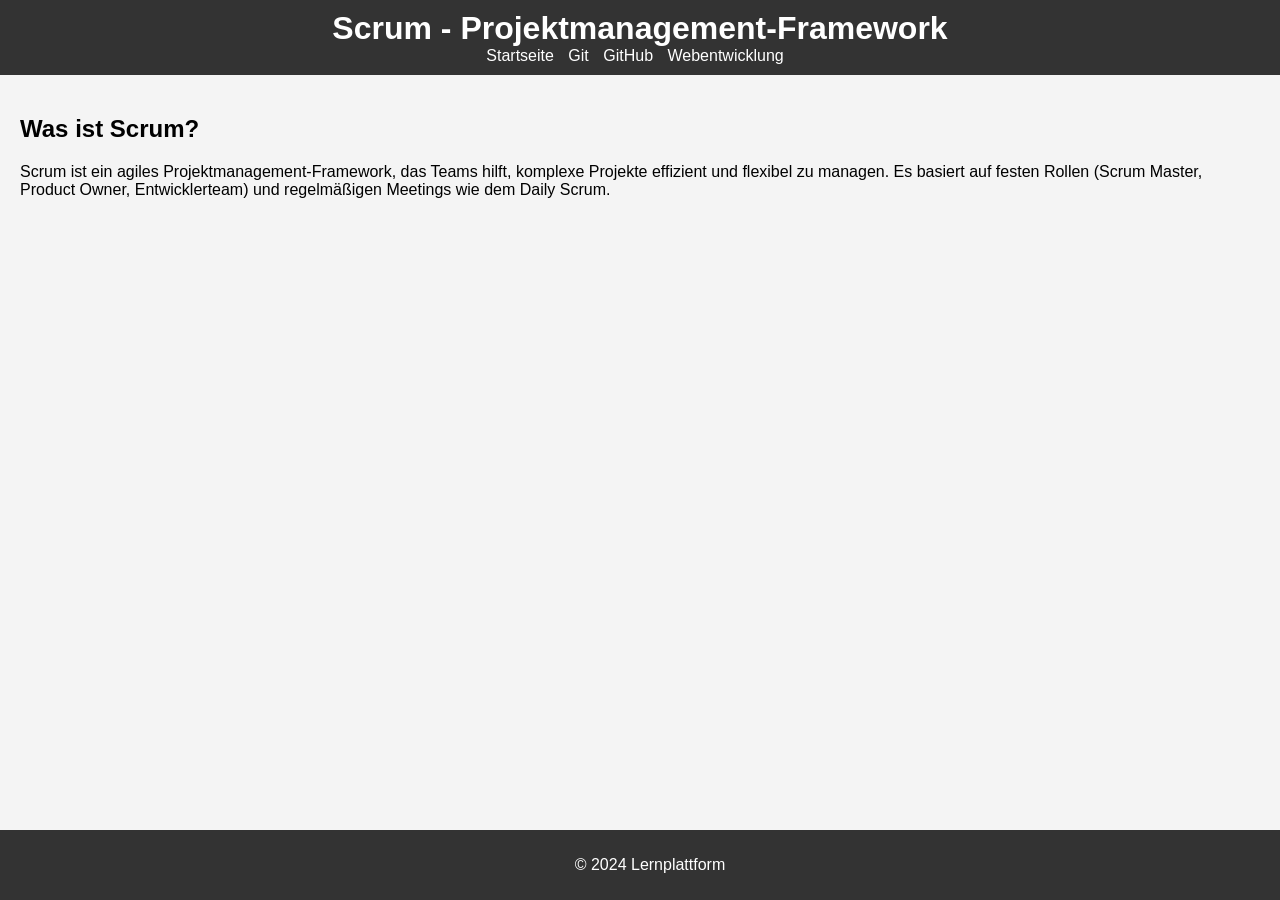
==== scrum.html @ 53d99e0b "scrum.html Vierte Version der Webseite. scrum.html hinzugefügt." ====
<!DOCTYPE html>
<html lang="de">
<head>
    <meta charset="UTF-8">
    <meta name="viewport" content="width=device-width, initial-scale=1.0">
    <title>Was ist Scrum?</title>
    <link rel="stylesheet" href="style.css">
</head>
<body>
    <header>
        <h1>Scrum - Projektmanagement-Framework</h1>
        <nav>
            <ul>
                <li><a href="index.html">Startseite</a></li>
                <li><a href="git.html">Git</a></li>
                <li><a href="github.html">GitHub</a></li>
                <li><a href="webentwicklung.html">Webentwicklung</a></li>
            </ul>
        </nav>
    </header>

    <main>
        <h2>Was ist Scrum?</h2>
        <p>Scrum ist ein agiles Projektmanagement-Framework, das Teams hilft, komplexe Projekte effizient und flexibel zu managen. Es basiert auf festen Rollen (Scrum Master, Product Owner, Entwicklerteam) und regelmäßigen Meetings wie dem Daily Scrum.</p>
    </main>

    <footer>
        <p>&copy; 2024 Lernplattform</p>
    </footer>
</body>
</html>
---- style.css ----
body {
    font-family: Arial, sans-serif;
    margin: 0;
    padding: 0;
    background-color: #f4f4f4;
}

header {
    background-color: #333;
    color: white;
    padding: 10px;
    text-align: center;
}

header h1 {
    margin: 0;
}

nav ul {
    list-style-type: none;
    padding: 0;
    margin: 0;
}

nav ul li {
    display: inline;
    margin-right: 10px;
}

nav ul li a {
    color: white;
    text-decoration: none;
}

main {
    padding: 20px;
}

footer {
    text-align: center;
    padding: 10px;
    background-color: #333;
    color: white;
    position: fixed;
    width: 100%;
    bottom: 0;
}
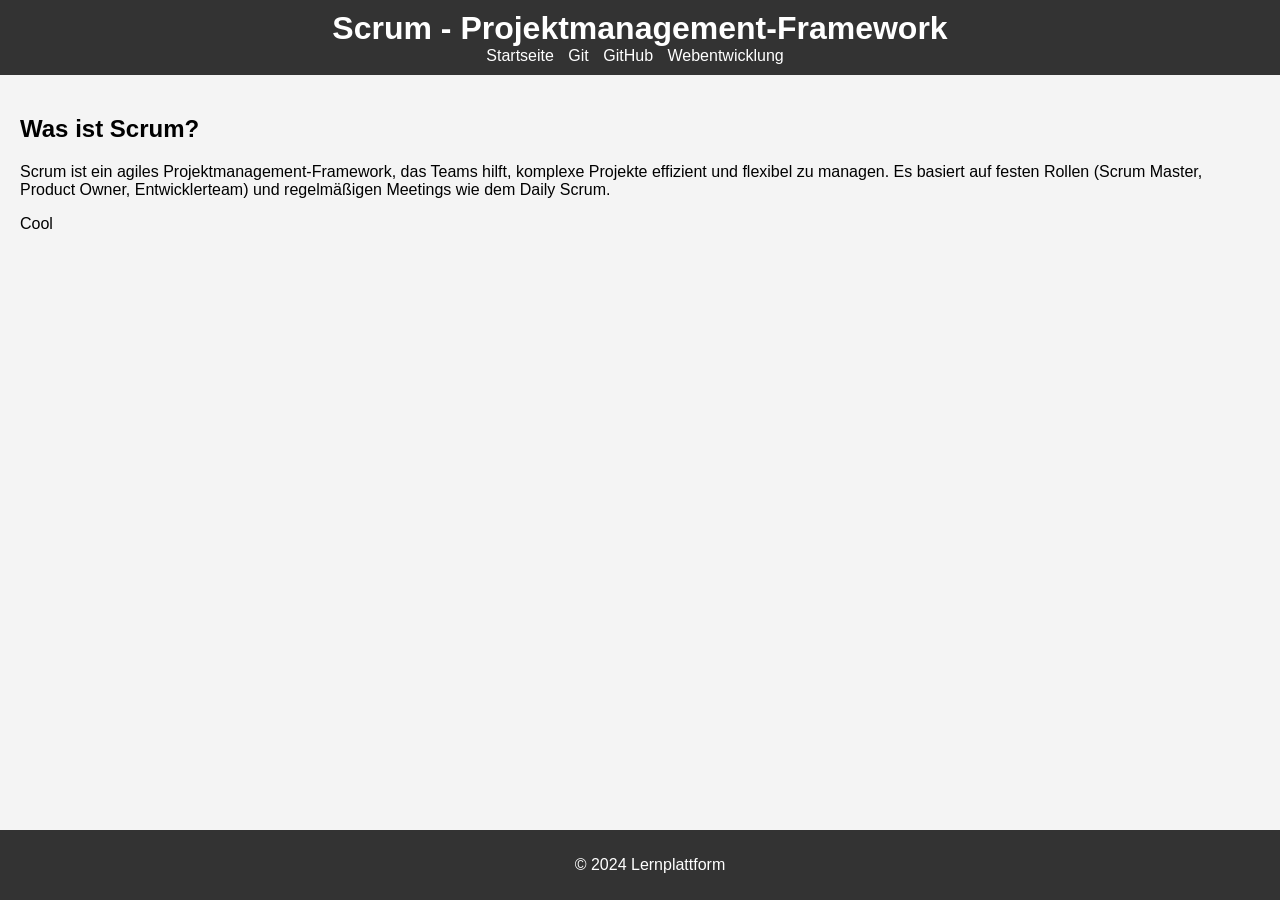
==== commit 1f3e3b88: "Scrum html wurde verändert" ====
--- a/scrum.html
+++ b/scrum.html
@@ -1,31 +1,37 @@
 <!DOCTYPE html>
 <html lang="de">
-<head>
-    <meta charset="UTF-8">
-    <meta name="viewport" content="width=device-width, initial-scale=1.0">
+  <head>
+    <meta charset="UTF-8" />
+    <meta name="viewport" content="width=device-width, initial-scale=1.0" />
     <title>Was ist Scrum?</title>
-    <link rel="stylesheet" href="style.css">
-</head>
-<body>
+    <link rel="stylesheet" href="style.css" />
+  </head>
+  <body>
     <header>
-        <h1>Scrum - Projektmanagement-Framework</h1>
-        <nav>
-            <ul>
-                <li><a href="index.html">Startseite</a></li>
-                <li><a href="git.html">Git</a></li>
-                <li><a href="github.html">GitHub</a></li>
-                <li><a href="webentwicklung.html">Webentwicklung</a></li>
-            </ul>
-        </nav>
+      <h1>Scrum - Projektmanagement-Framework</h1>
+      <nav>
+        <ul>
+          <li><a href="index.html">Startseite</a></li>
+          <li><a href="git.html">Git</a></li>
+          <li><a href="github.html">GitHub</a></li>
+          <li><a href="webentwicklung.html">Webentwicklung</a></li>
+        </ul>
+      </nav>
     </header>
 
     <main>
-        <h2>Was ist Scrum?</h2>
-        <p>Scrum ist ein agiles Projektmanagement-Framework, das Teams hilft, komplexe Projekte effizient und flexibel zu managen. Es basiert auf festen Rollen (Scrum Master, Product Owner, Entwicklerteam) und regelmäßigen Meetings wie dem Daily Scrum.</p>
+      <h2>Was ist Scrum?</h2>
+      <p>
+        Scrum ist ein agiles Projektmanagement-Framework, das Teams hilft,
+        komplexe Projekte effizient und flexibel zu managen. Es basiert auf
+        festen Rollen (Scrum Master, Product Owner, Entwicklerteam) und
+        regelmäßigen Meetings wie dem Daily Scrum.
+      </p>
+      <p>Cool</p>
     </main>
 
     <footer>
-        <p>&copy; 2024 Lernplattform</p>
+      <p>&copy; 2024 Lernplattform</p>
     </footer>
-</body>
+  </body>
 </html>
